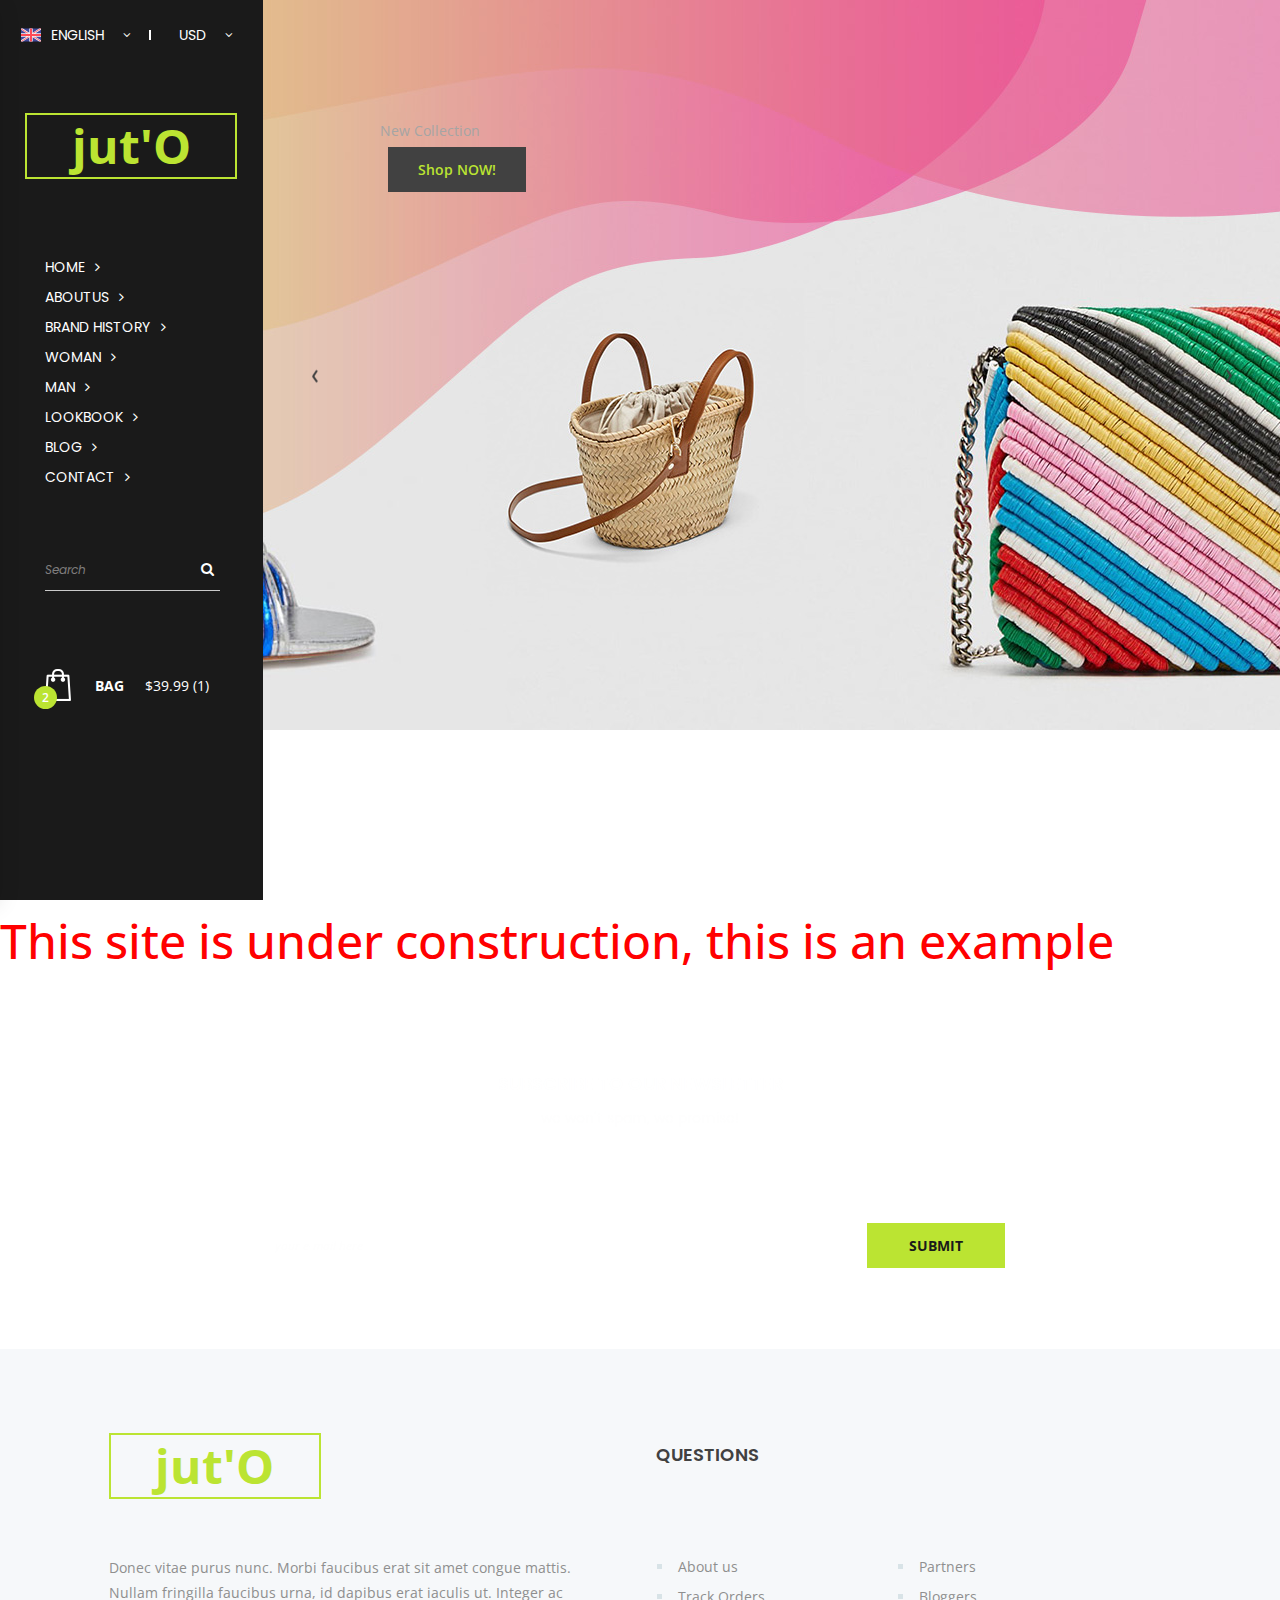
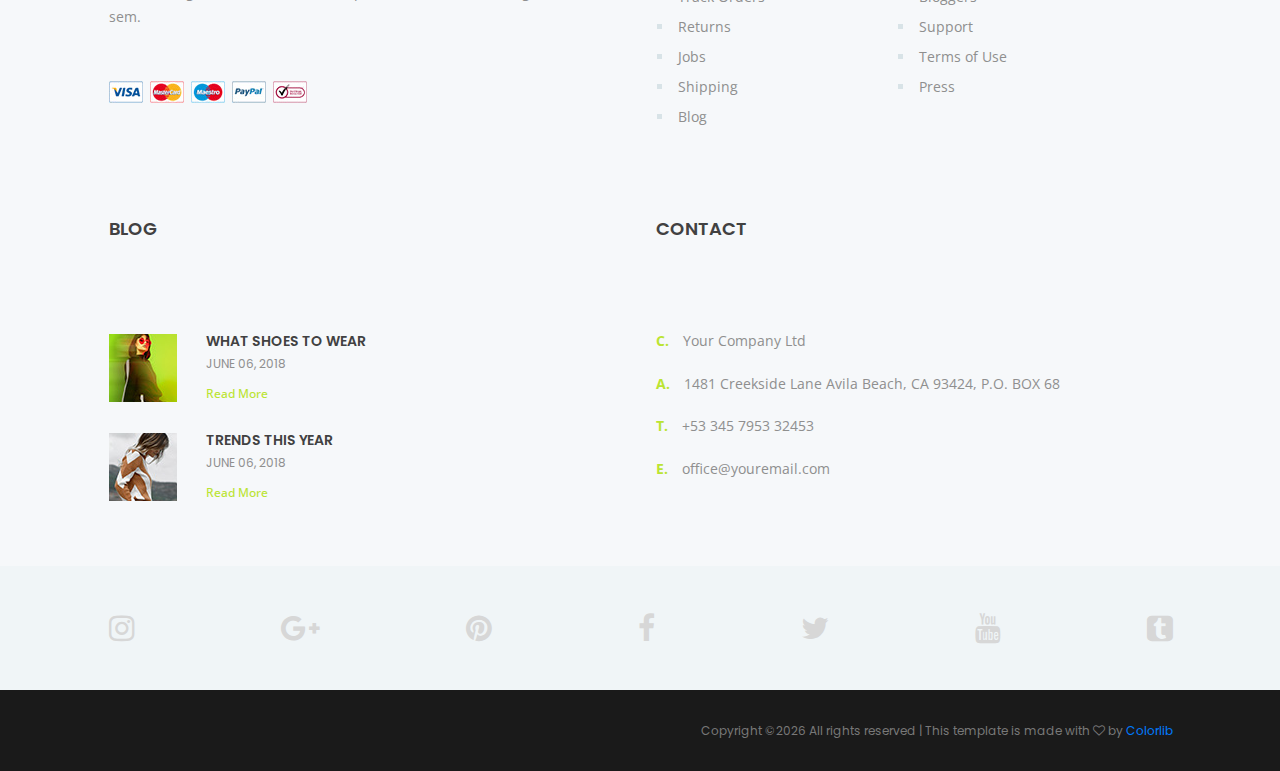
==== aboutus.html @ e144bdaa "First Test JUTO web htmlWeb" ====
<!DOCTYPE html>
<html lang="en">
<head>
<title>juto</title>
<meta charset="utf-8">
<meta http-equiv="X-UA-Compatible" content="IE=edge">
<meta name="description" content="juto Fashion Template Project">
<meta name="viewport" content="width=device-width, initial-scale=1">
<link rel="stylesheet" type="text/css" href="styles/bootstrap-4.1.3/bootstrap.css">
<link href="plugins/font-awesome-4.7.0/css/font-awesome.min.css" rel="stylesheet" type="text/css">
<link rel="stylesheet" type="text/css" href="plugins/OwlCarousel2-2.2.1/owl.carousel.css">
<link rel="stylesheet" type="text/css" href="plugins/OwlCarousel2-2.2.1/owl.theme.default.css">
<link rel="stylesheet" type="text/css" href="plugins/OwlCarousel2-2.2.1/animate.css">
<link rel="stylesheet" type="text/css" href="styles/main_styles.css">
<link rel="stylesheet" type="text/css" href="styles/responsive.css">
</head>
<body>

<div class="super_container">

	<!-- Header -->

	<header class="header">
		<div class="header_content d-flex flex-row align-items-center justify-content-start">
			
			<!-- Hamburger -->
			<div class="hamburger menu_mm"><i class="fa fa-bars menu_mm" aria-hidden="true"></i></div>

			<!-- Logo -->
			<div class="header_logo">
				<a href="#"><div>jut'O</div></a>
			</div>

			<!-- Navigation -->
		    <nav class="sidebar_nav">
		    	<ul>
		    		<li><a href="index.html">home<i class="fa fa-angle-right" aria-hidden="true"></i></a></li>
		    		<li><a href="aboutus.html">aboutus<i class="fa fa-angle-right" aria-hidden="true"></i></a></li>
		    		<li><a href="jutobrand.html">brand history<i class="fa fa-angle-right" aria-hidden="true"></i></a></li>
		    		<li><a href="#">woman<i class="fa fa-angle-right" aria-hidden="true"></i></a></li>
		    		<li><a href="#">man<i class="fa fa-angle-right" aria-hidden="true"></i></a></li>
		    		<li><a href="#">lookbook<i class="fa fa-angle-right" aria-hidden="true"></i></a></li>
		    		<li><a href="blog.html">blog<i class="fa fa-angle-right" aria-hidden="true"></i></a></li>
		    		<li><a href="#">contact<i class="fa fa-angle-right" aria-hidden="true"></i></a></li>
		    	</ul>
		    </nav>

			<!-- Header Extra -->
			<div class="header_extra ml-auto d-flex flex-row align-items-center justify-content-start">

				<!-- Language -->
				<div class="info_languages has_children">
					<div class="language_flag"><img src="images/flag_1.svg" alt="https://www.flaticon.com/authors/freepik"></div>
					<div class="dropdown_text">english</div>
					<div class="dropdown_arrow"><i class="fa fa-angle-down" aria-hidden="true"></i></div>
					
					<!-- Language Dropdown Menu -->
					 <ul>
					 	<li><a href="#">
				 			<div class="language_flag"><img src="images/flag_2.svg" alt="https://www.flaticon.com/authors/freepik"></div>
							<div class="dropdown_text">french</div>
					 	</a></li>
					 	<li><a href="#">
				 			<div class="language_flag"><img src="images/flag_3.svg" alt="https://www.flaticon.com/authors/freepik"></div>
							<div class="dropdown_text">japanese</div>
					 	</a></li>
					 	<li><a href="#">
				 			<div class="language_flag"><img src="images/flag_4.svg" alt="https://www.flaticon.com/authors/freepik"></div>
							<div class="dropdown_text">russian</div>
					 	</a></li>
					 	<li><a href="#">
				 			<div class="language_flag"><img src="images/flag_5.svg" alt="https://www.flaticon.com/authors/freepik"></div>
							<div class="dropdown_text">spanish</div>
					 	</a></li>
					 </ul>

				</div>

				<!-- Currency -->
				<div class="info_currencies has_children">
					<div class="dropdown_text">usd</div>
					<div class="dropdown_arrow"><i class="fa fa-angle-down" aria-hidden="true"></i></div>

					<!-- Currencies Dropdown Menu -->
					 <ul>
					 	<li><a href="#"><div class="dropdown_text">EUR</div></a></li>
					 	<li><a href="#"><div class="dropdown_text">YEN</div></a></li>
					 	<li><a href="#"><div class="dropdown_text">GBP</div></a></li>
					 	<li><a href="#"><div class="dropdown_text">CAD</div></a></li>
					 </ul>

				</div>

				<!-- Cart -->
				<div class="cart d-flex flex-row align-items-center justify-content-start">
					<div class="cart_icon"><a href="cart.html">
						<img src="images/bag.png" alt="">
						<div class="cart_num">2</div>
					</a></div>
				</div>

			</div>

		</div>
	</header>

	<!-- Menu -->

	<div class="menu d-flex flex-column align-items-start justify-content-start menu_mm trans_400">
		<div class="menu_close_container"><div class="menu_close"><div></div><div></div></div></div>
		<div class="menu_top d-flex flex-row align-items-center justify-content-start">

			<!-- Language -->
			<div class="info_languages has_children">
				<div class="language_flag"><img src="images/flag_1.svg" alt="https://www.flaticon.com/authors/freepik"></div>
				<div class="dropdown_text">english</div>
				<div class="dropdown_arrow"><i class="fa fa-angle-down" aria-hidden="true"></i></div>
				
				<!-- Language Dropdown Menu -->
				 <ul>
				 	<li><a href="#">
			 			<div class="language_flag"><img src="images/flag_2.svg" alt="https://www.flaticon.com/authors/freepik"></div>
						<div class="dropdown_text">french</div>
				 	</a></li>
				 	<li><a href="#">
			 			<div class="language_flag"><img src="images/flag_3.svg" alt="https://www.flaticon.com/authors/freepik"></div>
						<div class="dropdown_text">japanese</div>
				 	</a></li>
				 	<li><a href="#">
			 			<div class="language_flag"><img src="images/flag_4.svg" alt="https://www.flaticon.com/authors/freepik"></div>
						<div class="dropdown_text">russian</div>
				 	</a></li>
				 	<li><a href="#">
			 			<div class="language_flag"><img src="images/flag_5.svg" alt="https://www.flaticon.com/authors/freepik"></div>
						<div class="dropdown_text">spanish</div>
				 	</a></li>
				 </ul>

			</div>

			<!-- Currency -->
			<div class="info_currencies has_children">
				<div class="dropdown_text">usd</div>
				<div class="dropdown_arrow"><i class="fa fa-angle-down" aria-hidden="true"></i></div>

				<!-- Currencies Dropdown Menu -->
				 <ul>
				 	<li><a href="#"><div class="dropdown_text">EUR</div></a></li>
				 	<li><a href="#"><div class="dropdown_text">YEN</div></a></li>
				 	<li><a href="#"><div class="dropdown_text">GBP</div></a></li>
				 	<li><a href="#"><div class="dropdown_text">CAD</div></a></li>
				 </ul>

			</div>

		</div>
		<div class="menu_search">
			<form action="#" class="header_search_form menu_mm">
				<input type="search" class="search_input menu_mm" placeholder="Search" required="required">
				<button class="header_search_button d-flex flex-column align-items-center justify-content-center menu_mm">
					<i class="fa fa-search menu_mm" aria-hidden="true"></i>
				</button>
			</form>
		</div>
		<nav class="menu_nav">
			<ul class="menu_mm">
				<li class="menu_mm"><a href="index.html">home</a></li>
				<li class="menu_mm"><a href="#">woman</a></li>
				<li class="menu_mm"><a href="#">man</a></li>
				<li class="menu_mm"><a href="#">lookbook</a></li>
				<li class="menu_mm"><a href="blog.html">blog</a></li>
				<li class="menu_mm"><a href="contact.html">contact</a></li>
			</ul>
		</nav>
		<div class="menu_extra">
			<div class="menu_social">
				<ul>
					<li><a href="#"><i class="fa fa-pinterest" aria-hidden="true"></i></a></li>
					<li><a href="#"><i class="fa fa-facebook" aria-hidden="true"></i></a></li>
					<li><a href="#"><i class="fa fa-instagram" aria-hidden="true"></i></a></li>
					<li><a href="#"><i class="fa fa-twitter" aria-hidden="true"></i></a></li>
				</ul>
			</div>
		</div>
	</div>
	
	<!-- Sidebar -->

	<div class="sidebar">
		
		<!-- Info -->
		<div class="info">
			<div class="info_content d-flex flex-row align-items-center justify-content-start">
				
				<!-- Language -->
				<div class="info_languages has_children">
					<div class="language_flag"><img src="images/flag_1.svg" alt="https://www.flaticon.com/authors/freepik"></div>
					<div class="dropdown_text">english</div>
					<div class="dropdown_arrow"><i class="fa fa-angle-down" aria-hidden="true"></i></div>
					
					<!-- Language Dropdown Menu -->
					 <ul>
					 	<li><a href="#">
				 			<div class="language_flag"><img src="images/flag_2.svg" alt="https://www.flaticon.com/authors/freepik"></div>
							<div class="dropdown_text">french</div>
					 	</a></li>
					 	<li><a href="#">
				 			<div class="language_flag"><img src="images/flag_3.svg" alt="https://www.flaticon.com/authors/freepik"></div>
							<div class="dropdown_text">japanese</div>
					 	</a></li>
					 	<li><a href="#">
				 			<div class="language_flag"><img src="images/flag_4.svg" alt="https://www.flaticon.com/authors/freepik"></div>
							<div class="dropdown_text">russian</div>
					 	</a></li>
					 	<li><a href="#">
				 			<div class="language_flag"><img src="images/flag_5.svg" alt="https://www.flaticon.com/authors/freepik"></div>
							<div class="dropdown_text">spanish</div>
					 	</a></li>
					 </ul>

				</div>

				<!-- Currency -->
				<div class="info_currencies has_children">
					<div class="dropdown_text">usd</div>
					<div class="dropdown_arrow"><i class="fa fa-angle-down" aria-hidden="true"></i></div>

					<!-- Currencies Dropdown Menu -->
					 <ul>
					 	<li><a href="#"><div class="dropdown_text">EUR</div></a></li>
					 	<li><a href="#"><div class="dropdown_text">YEN</div></a></li>
					 	<li><a href="#"><div class="dropdown_text">GBP</div></a></li>
					 	<li><a href="#"><div class="dropdown_text">CAD</div></a></li>
					 </ul>

				</div>

			</div>
		</div>

		<!-- Logo -->
		<div class="sidebar_logo">
			<a href="#"><div>jut'O</div></a>
		</div>

		<!-- Sidebar Navigation -->
		<nav class="sidebar_nav">
			<ul>
				<li><a href="index.html">home<i class="fa fa-angle-right" aria-hidden="true"></i></a></li>
				<li><a href="aboutus.html">aboutus<i class="fa fa-angle-right" aria-hidden="true"></i></a></li>
				<li><a href="jutobrand.html">brand history<i class="fa fa-angle-right" aria-hidden="true"></i></a></li>
				<li><a href="#">woman<i class="fa fa-angle-right" aria-hidden="true"></i></a></li>
				<li><a href="#">man<i class="fa fa-angle-right" aria-hidden="true"></i></a></li>
				<li><a href="#">lookbook<i class="fa fa-angle-right" aria-hidden="true"></i></a></li>
				<li><a href="blog.html">blog<i class="fa fa-angle-right" aria-hidden="true"></i></a></li>
				<li><a href="#">contact<i class="fa fa-angle-right" aria-hidden="true"></i></a></li>
			</ul>
		</nav>

		<!-- Search -->
		<div class="search">
			<form action="#" class="search_form" id="sidebar_search_form">
				<input type="text" class="search_input" placeholder="Search" required="required">
				<button class="search_button"><i class="fa fa-search" aria-hidden="true"></i></button>
			</form>
		</div>

		<!-- Cart -->
		<div class="cart d-flex flex-row align-items-center justify-content-start">
			<div class="cart_icon"><a href="cart.html">
				<img src="images/bag.png" alt="">
				<div class="cart_num">2</div>
			</a></div>
			<div class="cart_text">bag</div>
			<div class="cart_price">$39.99 (1)</div>
		</div>
	</div>

	<!-- Home -->

	<div class="home">
		
		<!-- Home Slider -->
		<div class="home_slider_container">
			<div class="owl-carousel owl-theme home_slider">
				
				<!-- Slide -->
				<div class="owl-item">
					<div class="background_image" style="background-image:url(images/home_slider_1.jpg)"></div>
					<div class="home_content_container">
						<div class="home_content">
							<div class="home_discount d-flex flex-row align-items-end justify-content-start">
								<!--div class="home_discount_num"></div-->
								<!--div class="home_discount_text"></div-->
							</div>
							<!div class="home_title">New Collection</div>
							<div class="button button_1 home_button trans_200"><a href="categories.html">Shop NOW!</a></div>
							<div style="color:black"><marquee><h1> This site is under construction, this is an example</h1></marquee></div>
						</div>
					</div>
				</div>
				<!-- Slide -->
				<div class="owl-item">
					<div class="background_image" style="background-image:url(images/home_slider_1.jpg)"></div>
					<div class="home_content_container">
						<div class="home_content">
							<div class="home_discount d-flex flex-row align-items-end justify-content-start">
								<!--div class="home_discount_num">20</div>
								<div class="home_discount_text">Discount on the</div-->
							</div>
							<div class="home_title">New Collection</div>
							<div class="button button_1 home_button trans_200"><a href="categories.html">Shop NOW!</a></div>
							<div style="color:black"><marquee><h1> This site is under construction, this is an example</h1></marquee></div>
						</div>
					</div>
				</div>

				<!-- Slide -->
				<div class="owl-item">
					<div class="background_image" style="background-image:url(images/home_slider_1.jpg)"></div>
					<div class="home_content_container">
						<div class="home_content">
							<div class="home_discount d-flex flex-row align-items-end justify-content-start">
								<div class="home_discount_num">20</div>
								<div class="home_discount_text">Discount on the</div>
							</div>
							<div class="home_title">New Collection</div>
							<div class="button button_1 home_button trans_200"><a href="categories.html">Shop NOW!</a></div>
							<div style="color:black"><marquee><h1> This site is under construction, this is an example</h1></marquee></div>
						</div>
					</div>
				</div>

			</div>
				
			<!-- Home Slider Navigation -->
			<div class="home_slider_nav home_slider_prev trans_200"><div class=" d-flex flex-column align-items-center justify-content-center"><img src="images/prev.png" alt=""></div></div>
			<div class="home_slider_nav home_slider_next trans_200"><div class=" d-flex flex-column align-items-center justify-content-center"><img src="images/next.png" alt=""></div></div>

		</div>
	</div>

	<img src="images/under_construction.jpg">
    <h1 style="color:red">This site is under construction, this is an example</h1>
	<!-- Boxes >
	
	<div class="boxes">
		<div class="section_container">
			<div class="container">
				<div class="row"-->
					
					<!-- Box >
					<div class="col-lg-4 box_col">
						<div class="box">
							<div class="box_image"><img src="images/box_1.jpg" alt=""></div>
							<div class="box_title trans_200"><a href="categories.html">summer collection</a></div>
						</div>
					</div-->

					<!-- Box >
					<div class="col-lg-4 box_col">
						<div class="box">
							<div class="box_image"><img src="images/box_2.jpg" alt=""></div>
							<div class="box_title trans_200"><a href="categories.html">eyewear collection</a></div>
						</div>
					</div-->

					<!-- Box >
					<div class="col-lg-4 box_col">
						<div class="box">
							<div class="box_image"><img src="images/box_3.jpg" alt=""></div>
							<div class="box_title trans_200"><a href="categories.html">basic pieces</a></div>
						</div>
					</div>

				</div>
			</div>
		</div>
	</div-->

	<!-- Categories >

	<div class="categories">
		<div class="section_container">
			<div class="container">
				<div class="row">
					<div class="col text-center">
						<div class="categories_list_container">
							<ul class="categories_list d-flex flex-row align-items-center justify-content-start">
								<li><a href="categories.html">new arrivals</a></li>
								<li><a href="categories.html">recommended</a></li>
								<li><a href="categories.html">best sellers</a></li>
							</ul>
						</div>
					</div>
				</div>
			</div>
		</div>
	</div-->

	<!-- Products -->

	<!--div class="products">
		<div class="section_container">
			<div class="container">
				<div class="row">
					<div class="col">
						<div class="products_container grid">
							
							<!-- Product >
							<div class="product grid-item hot">
								<div class="product_inner">
									<div class="product_image">
										<img src="images/product_1.jpg" alt="">
										<div class="product_tag">hot</div>
									</div>
									<div class="product_content text-center">
										<div class="product_title"><a href="product.html">long red shirt</a></div>
										<div class="product_price">$39.90</div>
										<div class="product_button ml-auto mr-auto trans_200"><a href="#">add to cart</a></div>
									</div>
								</div>	
							</div-->

							<!-- Product >
							<div class="product grid-item">
								<div class="product_inner">
									<div class="product_image"><img src="images/product_2.jpg" alt=""></div>
									<div class="product_content text-center">
										<div class="product_title"><a href="product.html">hype grey shirt</a></div>
										<div class="product_price">$19.50</div>
										<div class="product_button ml-auto mr-auto trans_200"><a href="#">add to cart</a></div>
									</div>
								</div>	
							</div-->

							<!-- Product >
							<div class="product grid-item sale">
								<div class="product_inner">
									<div class="product_image">
										<img src="images/product_3.jpg" alt="">
										<div class="product_tag">sale</div>
									</div>
									<div class="product_content text-center">
										<div class="product_title"><a href="product.html">long sleeve jacket</a></div>
										<div class="product_price">$32.20<span>RRP 64.40</span></div>
										<div class="product_button ml-auto mr-auto trans_200"><a href="#">add to cart</a></div>
									</div>
								</div>	
							</div-->

							<!-- Product >
							<div class="product grid-item">
								<div class="product_inner">
									<div class="product_image">
										<img src="images/product_4.jpg" alt="">
									</div>
									<div class="product_content text-center">
										<div class="product_title"><a href="product.html">denim men shirt</a></div>
										<div class="product_price">$59.90</div>
										<div class="product_button ml-auto mr-auto trans_200"><a href="#">add to cart</a></div>
									</div>
								</div>	
							</div-->

							<!-- Product >
							<div class="product grid-item">
								<div class="product_inner">
									<div class="product_image">
										<img src="images/product_5.jpg" alt="">
									</div>
									<div class="product_content text-center">
										<div class="product_title"><a href="product.html">long red shirt</a></div>
										<div class="product_price">$79.90</div>
										<div class="product_button ml-auto mr-auto trans_200"><a href="#">add to cart</a></div>
									</div>
								</div>	
							</div-->

							<!-- Product >
							<div class="product grid-item new">
								<div class="product_inner">
									<div class="product_image">
										<img src="images/product_6.jpg" alt="">
										<div class="product_tag">new</div>
									</div>
									<div class="product_content text-center">
										<div class="product_title"><a href="product.html">hype grey shirt</a></div>
										<div class="product_price">$59.90</div>
										<div class="product_button ml-auto mr-auto trans_200"><a href="#">add to cart</a></div>
									</div>
								</div>	
							</div-->

							<!-- Product >
							<div class="product grid-item">
								<div class="product_inner">
									<div class="product_image">
										<img src="images/product_7.jpg" alt="">
									</div>
									<div class="product_content text-center">
										<div class="product_title"><a href="product.html">long sleeve jacket</a></div>
										<div class="product_price">$15.90</div>
										<div class="product_button ml-auto mr-auto trans_200"><a href="#">add to cart</a></div>
									</div>
								</div>	
							</div-->

							<!-- Product >
							<div class="product grid-item sale">
								<div class="product_inner">
									<div class="product_image">
										<img src="images/product_8.jpg" alt="">
										<div class="product_tag">sale</div>
									</div>
									<div class="product_content text-center">
										<div class="product_title"><a href="product.html">denim men shirt</a></div>
										<div class="product_price">$43.99<span>RRP 64.40</span></div>
										<div class="product_button ml-auto mr-auto trans_200"><a href="#">add to cart</a></div>
									</div>
								</div>	
							</div>

						</div>
					</div>
				</div>
			</div>
		</div-->
	</div-->

	<!-- Newsletter -->

	<div class="newsletter">
		<div class="parallax_background parallax-window" data-parallax="scroll" data-image-src="images/newsletter.jpg" data-speed="0.8"></div>
		<div class="container">
			<div class="row">
				<div class="col-lg-8 offset-lg-2">
					<div class="newsletter_content text-center">
						<div class="newsletter_title_container">
							<div class="newsletter_title">subscribe to our newsletter</div>
							<div class="newsletter_subtitle">we won't spam, we promise!</div>
						</div>
						<div class="newsletter_form_container">
							<form action="#" id="newsletter_form" class="newsletter_form">
								<input type="email" class="newsletter_input" placeholder="your e-mail here" required="required">
								<button class="newsletter_button">submit</button>
							</form>
						</div>
					</div>
				</div>
			</div>
		</div>
	</div>

	<!-- Footer -->

	<footer class="footer">
		<div class="footer_content">
			<div class="section_container">
				<div class="container">
					<div class="row">
						
						<!-- About -->
						<div class="col-xxl-3 col-md-6 footer_col">
							<div class="footer_about">
								<!-- Logo -->
								<div class="footer_logo">
									<a href="#"><div>jut'O</div></a>
								</div>
								<div class="footer_about_text">
									<p>Donec vitae purus nunc. Morbi faucibus erat sit amet congue mattis. Nullam fringilla faucibus urna, id dapibus erat iaculis ut. Integer ac sem.</p>
								</div>
								<div class="cards">
									<ul class="d-flex flex-row align-items-center justify-content-start">
										<li><a href="#"><img src="images/card_1.jpg" alt=""></a></li>
										<li><a href="#"><img src="images/card_2.jpg" alt=""></a></li>
										<li><a href="#"><img src="images/card_3.jpg" alt=""></a></li>
										<li><a href="#"><img src="images/card_4.jpg" alt=""></a></li>
										<li><a href="#"><img src="images/card_5.jpg" alt=""></a></li>
									</ul>
								</div>
							</div>
						</div>

						<!-- Questions -->
						<div class="col-xxl-3 col-md-6 footer_col">
							<div class="footer_questions">
								<div class="footer_title">questions</div>
								<div class="footer_list">
									<ul>
										<li><a href="#">About us</a></li>
										<li><a href="#">Track Orders</a></li>
										<li><a href="#">Returns</a></li>
										<li><a href="#">Jobs</a></li>
										<li><a href="#">Shipping</a></li>
										<li><a href="#">Blog</a></li>
										<li><a href="#">Partners</a></li>
										<li><a href="#">Bloggers</a></li>
										<li><a href="#">Support</a></li>
										<li><a href="#">Terms of Use</a></li>
										<li><a href="#">Press</a></li>
									</ul>
								</div>
							</div>
						</div>

						<!-- Blog -->
						<div class="col-xxl-3 col-md-6 footer_col">
							<div class="footer_blog">
								<div class="footer_title">blog</div>
								<div class="footer_blog_container">

									<!-- Blog Item -->
									<div class="footer_blog_item d-flex flex-row align-items-start justify-content-start">
										<div class="footer_blog_image"><a href="blog.html"><img src="images/footer_blog_1.jpg" alt=""></a></div>
										<div class="footer_blog_content">
											<div class="footer_blog_title"><a href="blog.html">what shoes to wear</a></div>
											<div class="footer_blog_date">june 06, 2018</div>
											<div class="footer_blog_link"><a href="blog.html">Read More</a></div>
										</div>
									</div>

									<!-- Blog Item -->
									<div class="footer_blog_item d-flex flex-row align-items-start justify-content-start">
										<div class="footer_blog_image"><a href="blog.html"><img src="images/footer_blog_2.jpg" alt=""></a></div>
										<div class="footer_blog_content">
											<div class="footer_blog_title"><a href="blog.html">trends this year</a></div>
											<div class="footer_blog_date">june 06, 2018</div>
											<div class="footer_blog_link"><a href="blog.html">Read More</a></div>
										</div>
									</div>

								</div>
							</div>
						</div>

						<!-- Contact -->
						<div class="col-xxl-3 col-md-6 footer_col">
							<div class="footer_contact">
								<div class="footer_title">contact</div>
								<div class="footer_contact_list">
									<ul>
										<li class="d-flex flex-row align-items-start justify-content-start"><span>C.</span><div>Your Company Ltd</div></li>
										<li class="d-flex flex-row align-items-start justify-content-start"><span>A.</span><div>1481 Creekside Lane  Avila Beach, CA 93424, P.O. BOX 68</div></li>
										<li class="d-flex flex-row align-items-start justify-content-start"><span>T.</span><div>+53 345 7953 32453</div></li>
										<li class="d-flex flex-row align-items-start justify-content-start"><span>E.</span><div>office@youremail.com</div></li>
									</ul>
								</div>
							</div>
						</div>
					</div>
				</div>
			</div>
		</div>

		<!-- Social -->
		<div class="footer_social">
			<div class="section_container">
				<div class="container">
					<div class="row">
						<div class="col">
							<div class="footer_social_container d-flex flex-row align-items-center justify-content-between">
								<!-- Instagram -->
								<a href="#">
									<div class="footer_social_item d-flex flex-row align-items-center justify-content-start">
										<div class="footer_social_icon"><i class="fa fa-instagram" aria-hidden="true"></i></div>
										<div class="footer_social_title">instagram</div>
									</div>
								</a>
								<!-- Google + -->
								<a href="#">
									<div class="footer_social_item d-flex flex-row align-items-center justify-content-start">
										<div class="footer_social_icon"><i class="fa fa-google-plus" aria-hidden="true"></i></div>
										<div class="footer_social_title">google +</div>
									</div>
								</a>
								<!-- Pinterest -->
								<a href="#">
									<div class="footer_social_item d-flex flex-row align-items-center justify-content-start">
										<div class="footer_social_icon"><i class="fa fa-pinterest" aria-hidden="true"></i></div>
										<div class="footer_social_title">pinterest</div>
									</div>
								</a>
								<!-- Facebook -->
								<a href="#">
									<div class="footer_social_item d-flex flex-row align-items-center justify-content-start">
										<div class="footer_social_icon"><i class="fa fa-facebook" aria-hidden="true"></i></div>
										<div class="footer_social_title">facebook</div>
									</div>
								</a>
								<!-- Twitter -->
								<a href="#">
									<div class="footer_social_item d-flex flex-row align-items-center justify-content-start">
										<div class="footer_social_icon"><i class="fa fa-twitter" aria-hidden="true"></i></div>
										<div class="footer_social_title">twitter</div>
									</div>
								</a>
								<!-- YouTube -->
								<a href="#">
									<div class="footer_social_item d-flex flex-row align-items-center justify-content-start">
										<div class="footer_social_icon"><i class="fa fa-youtube" aria-hidden="true"></i></div>
										<div class="footer_social_title">youtube</div>
									</div>
								</a>
								<!-- Tumblr -->
								<a href="#">
									<div class="footer_social_item d-flex flex-row align-items-center justify-content-start">
										<div class="footer_social_icon"><i class="fa fa-tumblr-square" aria-hidden="true"></i></div>
										<div class="footer_social_title">tumblr</div>
									</div>
								</a>
							</div>
						</div>
					</div>
				</div>
			</div>				
		</div>

		<!-- Credits -->
		<div class="credits">
			<div class="section_container">
				<div class="container">
					<div class="row">
						<div class="col">
							<div class="credits_content d-flex flex-row align-items-center justify-content-end">
								<div class="credits_text"><!-- Link back to Colorlib can't be removed. Template is licensed under CC BY 3.0. -->
Copyright &copy;<script>document.write(new Date().getFullYear());</script> All rights reserved | This template is made with <i class="fa fa-heart-o" aria-hidden="true"></i> by <a href="https://colorlib.com" target="_blank">Colorlib</a>
<!-- Link back to Colorlib can't be removed. Template is licensed under CC BY 3.0. --></div>
							</div>
						</div>
					</div>
				</div>
			</div>
		</div>
	</footer>

</div>

<script src="js/jquery-3.2.1.min.js"></script>
<script src="styles/bootstrap-4.1.3/popper.js"></script>
<script src="styles/bootstrap-4.1.3/bootstrap.min.js"></script>
<script src="plugins/greensock/TweenMax.min.js"></script>
<script src="plugins/greensock/TimelineMax.min.js"></script>
<script src="plugins/scrollmagic/ScrollMagic.min.js"></script>
<script src="plugins/greensock/animation.gsap.min.js"></script>
<script src="plugins/greensock/ScrollToPlugin.min.js"></script>
<script src="plugins/OwlCarousel2-2.2.1/owl.carousel.js"></script>
<script src="plugins/easing/easing.js"></script>
<script src="plugins/parallax-js-master/parallax.min.js"></script>
<script src="plugins/Isotope/isotope.pkgd.min.js"></script>
<script src="plugins/Isotope/fitcolumns.js"></script>
<script src="js/custom.js"></script>
</body>
</html>
---- styles/main_styles.css ----
@charset "utf-8";
/* CSS Document */

/******************************

[Table of Contents]

1. Fonts
2. Body and some general stuff
3. Sidebar
4. Header
5. Menu
6. Home
7. Boxes
8. Categories
9. Products
10. Newsletter
11. Footer


******************************/

/***********
1. Fonts
***********/

@import url('https://fonts.googleapis.com/css?family=Open+Sans:300,400,600,700,800|Poppins:300,400,500,600,700,800,900');

/*********************************
2. Body and some general stuff
*********************************/

*
{
	margin: 0;
	padding: 0;
	-webkit-font-smoothing: antialiased;
	-webkit-text-shadow: rgba(0,0,0,.01) 0 0 1px;
	text-shadow: rgba(0,0,0,.01) 0 0 1px;
}
body
{
	font-family: 'Open Sans', sans-serif;
	font-size: 14px;
	font-weight: 400;
	background: #FFFFFF;
	color: #a5a5a5;
}
div
{
	display: block;
	position: relative;
	-webkit-box-sizing: border-box;
    -moz-box-sizing: border-box;
    box-sizing: border-box;
}
ul
{
	list-style: none;
	margin-bottom: 0px;
}
p
{
	font-family: 'Open Sans', sans-serif;
	font-size: 14px;
	line-height: 1.75;
	font-weight: 400;
	color: #8f8f8f;
	-webkit-font-smoothing: antialiased;
	-webkit-text-shadow: rgba(0,0,0,.01) 0 0 1px;
	text-shadow: rgba(0,0,0,.01) 0 0 1px;
}
p a
{
	display: inline;
	position: relative;
	color: inherit;
	border-bottom: solid 1px #ffa07f;
	-webkit-transition: all 200ms ease;
	-moz-transition: all 200ms ease;
	-ms-transition: all 200ms ease;
	-o-transition: all 200ms ease;
	transition: all 200ms ease;
}
p:last-of-type
{
	margin-bottom: 0;
}
a, a:hover, a:visited, a:active, a:link
{
	text-decoration: none;
	-webkit-font-smoothing: antialiased;
	-webkit-text-shadow: rgba(0,0,0,.01) 0 0 1px;
	text-shadow: rgba(0,0,0,.01) 0 0 1px;
}
p a:active
{
	position: relative;
	color: #FF6347;
}
p a:hover
{
	color: #FFFFFF;
	background: #ffa07f;
}
p a:hover::after
{
	opacity: 0.2;
}
::selection
{
	background: rgba(187,228,50,0.75);
	color: #FFFFFF;
}
p::selection
{
	
}
h1{font-size: 48px;}
h2{font-size: 36px;}
h3{font-size: 24px;}
h4{font-size: 18px;}
h5{font-size: 14px;}
h1, h2, h3, h4, h5, h6
{
	font-family: 'Open Sans', sans-serif;
	-webkit-font-smoothing: antialiased;
	-webkit-text-shadow: rgba(0,0,0,.01) 0 0 1px;
	text-shadow: rgba(0,0,0,.01) 0 0 1px;
}
h1::selection, 
h2::selection, 
h3::selection, 
h4::selection, 
h5::selection, 
h6::selection
{
	
}
.form-control
{
	color: #db5246;
}
section
{
	display: block;
	position: relative;
	box-sizing: border-box;
}
.clear
{
	clear: both;
}
.clearfix::before, .clearfix::after
{
	content: "";
	display: table;
}
.clearfix::after
{
	clear: both;
}
.clearfix
{
	zoom: 1;
}
.float_left
{
	float: left;
}
.float_right
{
	float: right;
}
.trans_200
{
	-webkit-transition: all 200ms ease;
	-moz-transition: all 200ms ease;
	-ms-transition: all 200ms ease;
	-o-transition: all 200ms ease;
	transition: all 200ms ease;
}
.trans_300
{
	-webkit-transition: all 300ms ease;
	-moz-transition: all 300ms ease;
	-ms-transition: all 300ms ease;
	-o-transition: all 300ms ease;
	transition: all 300ms ease;
}
.trans_400
{
	-webkit-transition: all 400ms ease;
	-moz-transition: all 400ms ease;
	-ms-transition: all 400ms ease;
	-o-transition: all 400ms ease;
	transition: all 400ms ease;
}
.trans_500
{
	-webkit-transition: all 500ms ease;
	-moz-transition: all 500ms ease;
	-ms-transition: all 500ms ease;
	-o-transition: all 500ms ease;
	transition: all 500ms ease;
}
.fill_height
{
	height: 100%;
}
.super_container
{
	width: 100%;
	overflow: hidden;
	padding-left: 263px;
}
.prlx_parent
{
	overflow: hidden;
}
.prlx
{
	height: 130% !important;
}
.parallax-window
{
    min-height: 400px;
    background: transparent;
}
.parallax_background
{
	position: absolute;
	top: 0;
	left: 0;
	width: 100%;
	height: 100%;
}
.background_image
{
	position: absolute;
	top: 0;
	left: 0;
	width: 100%;
	height: 100%;
	background-repeat: no-repeat;
	background-size: cover;
	background-position: center center;
}
.nopadding
{
	padding: 0px !important;
}
.section_container
{
	padding-left: 109px;
	padding-right: 107px;
}
.section_container .container
{
	max-width: 100%;
	padding-left: 0;
	padding-right: 0;
}
.button_1
{
	width: 138px;
	height: 45px;
	background: #414141;
	text-align: center;
}
.button_1 a
{
	display: block;
	line-height: 45px;
	color: #bbe432;
	font-size: 14px;
	font-weight: 600;
}
.button_1:hover
{
	background: #bbe432;
}
.button_1:hover a
{
	color: #414141;
}

/*********************************
3. Sidebar
*********************************/

.sidebar
{
	position: fixed;
	top: 0;
	left: 0;
	width: 263px;
	height: 100vh;
	background: #1a1a1a;
	z-index: 100;
}
.info
{
	width: 100%;
}
.info_content
{
	padding-left: 21px;
	padding-top: 23px;
}
.info_languages
{
	cursor: pointer;
	padding-bottom: 5px;
	padding-right: 20px;
}
.info_languages::after
{
	display: block;
	position: absolute;
	top: calc(50% - 1px);
	-webkit-transform: translateY(-50%);
	-moz-transform: translateY(-50%);
	-ms-transform: translateY(-50%);
	-o-transform: translateY(-50%);
	transform: translateY(-50%);
	right: 0;
	width: 2px;
	height: 10px;
	background: #FFFFFF;
	content: '';
}
.language_flag
{
	display: inline-block;
	width: 20px;
	height: 12px;
	margin-right: 6px;
	vertical-align: center;
}
.language_flag img
{
	max-width: 100%;
}
.dropdown_text
{
	display: inline-block;
	font-family: 'Poppins', sans-serif;
	font-size: 14px;
	font-weight: 400;
	color: #FFFFFF;
	text-transform: uppercase;
	line-height: 0.75;
	vertical-align: center;
	margin-right: 15px;
	-webkit-transform: translateY(1px);
	-moz-transform: translateY(1px);
	-ms-transform: translateY(1px);
	-o-transform: translateY(1px);
	transform: translateY(1px);
	-webkit-transition: all 200ms ease;
	-moz-transition: all 200ms ease;
	-ms-transition: all 200ms ease;
	-o-transition: all 200ms ease;
	transition: all 200ms ease;
}
.has_children
{
	z-index: 1;
}
.has_children:hover > .dropdown_text,
.has_children ul .dropdown_text:hover
{
	color: #bbe432;
}
.dropdown_arrow
{
	display: inline-block;
	vertical-align: center;
}
.dropdown_arrow i
{
	font-size: 12px;
	color: #FFFFFF;
}
.has_children ul
{
	position: absolute;
	top: 100%;
	right: 0;
	visibility: hidden;
	opacity: 0;
	padding-top: 10px;
	padding-bottom: 15px;
	padding-right: 15px;
	padding-left: 15px;
	background: #1a1a1a;
	-webkit-transform: translateY(15px);
	-moz-transform: translateY(15px);
	-ms-transform: translateY(15px);
	-o-transform: translateY(15px);
	transform: translateY(15px);
	-webkit-transition: all 200ms ease;
	-moz-transition: all 200ms ease;
	-ms-transition: all 200ms ease;
	-o-transition: all 200ms ease;
	transition: all 200ms ease;
}
.has_children:hover ul
{
	visibility: visible;
	opacity: 1;
	-webkit-transform: translateY(0px);
	-moz-transform: translateY(0px);
	-ms-transform: translateY(0px);
	-o-transform: translateY(0px);
	transform: translateY(0px);
}
.has_children:hover i
{
	color: #bbe432;
}
.has_children ul li:not(:last-child)
{
	margin-bottom: 8px;
}
.has_children ul li a
{
	display: block;
}
.has_children ul li a .dropdown_text
{
	margin-right: 0;
}
.info_currencies
{
	margin-left: 28px;
	padding-bottom: 5px;
	cursor: pointer;
}
.sidebar_logo
{
	padding-left: 25px;
	padding-right: 26px;
	margin-top: 64px;
}
.sidebar_logo a
{
	display: block;
}
.sidebar_logo a > div
{
	border: solid 2px #bbe432;
	padding-top: 13px;
	padding-bottom: 13px;
	text-align: center;
	font-size: 48px;
	font-weight: 700;
	line-height: 0.75;
	color: #bbe432;
}
.sidebar_logo a > div span
{
	text-transform: uppercase;
	color: #FFFFFF;
}
/* Navigation */
.sidebar_nav
{
	padding-left: 45px;
	margin-top: 77px;
}
.sidebar_nav ul
{
	display: inline-block;
}
.sidebar_nav ul li:not(:last-child)
{
	margin-bottom: 8px;
}
.sidebar_nav ul li a
{
	font-family: 'Poppins', sans-serif;
	font-size: 14px;
	font-weight: 400;
	color: #FFFFFF;
	text-transform: uppercase;
	-webkit-transition: all 500ms ease;
	-moz-transition: all 500ms ease;
	-ms-transition: all 500ms ease;
	-o-transition: all 500ms ease;
	transition: all 500ms ease;
}
.sidebar_nav ul li a i
{
	margin-left: 10px;
	-webkit-transition: all 500ms ease;
	-moz-transition: all 500ms ease;
	-ms-transition: all 500ms ease;
	-o-transition: all 500ms ease;
	transition: all 500ms ease;
}
.sidebar_nav ul li a:hover
{
	color: #bbe432;
}
.sidebar_nav ul li:hover a i
{
	color: #bbe432;
	-webkit-transform: translateX(10px);
	-moz-transform: translateX(10px);
	-ms-transform: translateX(10px);
	-o-transform: translateX(10px);
	transform: translateX(10px);
}
/*Search*/
.search
{
	width: 100%;
	height: 45px;
	background: transparent;
	padding-left: 45px;
	padding-right: 43px;
	margin-top: 58px;
}
.search_form
{
	display: block;
	position: relative;
}
.search_input
{
	width: 100%;
	height: 45px;
	background: transparent;
	border: none;
	outline: none;
	border-bottom: solid 1px #cacaca;
	color: #FFFFFF;
	-webkit-transition: all 200ms ease;
	-moz-transition: all 200ms ease;
	-ms-transition: all 200ms ease;
	-o-transition: all 200ms ease;
	transition: all 200ms ease;
}
.search_input:focus,
.search_input:hover
{
	border-bottom: solid 1px #bbe432;
}
.search_button
{
	position: absolute;
	top: 0;
	right: 0;
	width: 26px;
	height: 45px;
	background: transparent;
	border: none;
	outline: none;
	color: #FFFFFF;
	cursor: pointer;
	-webkit-transition: all 200ms ease;
	-moz-transition: all 200ms ease;
	-ms-transition: all 200ms ease;
	-o-transition: all 200ms ease;
	transition: all 200ms ease;
}
.search_button:hover
{
	color: #bbe432;
}
.search_button:active
{
	border: none;
	outline: none;
}
.search_input::-webkit-input-placeholder
{
	font-family: 'Poppins', sans-serif;
	font-size: 12px !important;
	font-weight: 400 !important;
	font-style: italic;
	color: #7f7d7d !important;
}
.search_input:-moz-placeholder
{
	font-family: 'Poppins', sans-serif;
	font-size: 12px !important;
	font-weight: 400 !important;
	font-style: italic;
	color: #7f7d7d !important;
}
.search_input::-moz-placeholder
{
	font-family: 'Poppins', sans-serif;
	font-size: 12px !important;
	font-weight: 400 !important;
	font-style: italic;
	color: #7f7d7d !important;
} 
.search_input:-ms-input-placeholder
{ 
	font-family: 'Poppins', sans-serif;
	font-size: 12px !important;
	font-weight: 400 !important;
	font-style: italic;
	color: #7f7d7d !important;
}
.search_input::input-placeholder
{
	font-family: 'Poppins', sans-serif;
	font-size: 12px !important;
	font-weight: 400 !important;
	font-style: italic;
	color: #7f7d7d !important;
}
/* Cart */
.cart
{
	padding-left: 45px;
	padding-right: 43px;
	margin-top: 78px;
}
.cart_icon
{
	width: 26px;
	height: 32px;
}
.cart_icon a
{
	display: block;
	position: relative;
}
.cart_icon a img
{
	max-width: 100%;
}
.cart_num
{
	position: absolute;
	top: 17px;
	left: -11px;
	width: 23px;
	height: 23px;
	border-radius: 50%;
	background: #bbe432;
	text-align: center;
	line-height: 23px;
	font-size: 12px;
	font-weight: 600;
	color: #FFFFFF;
}
.cart_text
{
	font-size: 14px;
	font-weight: 700;
	color: #FFFFFF;
	text-transform: uppercase;
	margin-left: 24px;
}
.cart_price
{
	font-size: 14px;
	font-weight: 400;
	color: #FFFFFF;
	margin-left: 21px;
}

/*********************************
4. Header
*********************************/

.header
{
	display: none;
	position: fixed;
	top: 0;
	left: 0;
	width: 100vw;
	height: 70px;
	background: #1a1a1a;
	z-index: 100;
}
.header_content
{
	width: 100%;
	height: 100%;
}
/* Logo */
.header_logo
{
	margin-left: 50px;
}
.header_logo a
{
	display: block;
}
.header_logo a > div
{
	border: solid 2px #bbe432;
	padding-top: 13px;
	padding-bottom: 13px;
	text-align: center;
	font-size: 18px;
	font-weight: 700;
	line-height: 0.75;
	color: #bbe432;
	padding-left: 14px;
	padding-right: 16px;
}
.header_logo a > div span
{
	text-transform: uppercase;
	color: #FFFFFF;
}
/* Navigation */
.header_nav
{
	margin-left: 55px;
	-webkit-transform: translateY(2px);
	-moz-transform: translateY(2px);
	-ms-transform: translateY(2px);
	-o-transform: translateY(2px);
	transform: translateY(2px);
}
.header_nav ul li:not(:last-child)
{
	margin-right: 25px;
}
.header_nav ul li a
{
	font-size: 14px;
	font-weight: 600;
	color: #FFFFFF;
	text-transform: uppercase;
	-webkit-transition: all 200ms ease;
	-moz-transition: all 200ms ease;
	-ms-transition: all 200ms ease;
	-o-transition: all 200ms ease;
	transition: all 200ms ease;
}
.header_nav ul li a:hover
{
	color: #bbe432;
}
.header_extra
{
	-webkit-transform: translateY(4px);
	-moz-transform: translateY(4px);
	-ms-transform: translateY(4px);
	-o-transform: translateY(4px);
	transform: translateY(4px);
}
/* Cart */
.header .cart
{
	margin-right: 60px;
	margin-left: 40px;
	margin-top: -7px;
	padding-left: 5px;
	padding-right: 5px;
}
/* Hamburger */
.hamburger
{
	display: none;
	margin-left: 50px;
	cursor: pointer;
	-webkit-transform: translateY(3px);
	-moz-transform: translateY(3px);
	-ms-transform: translateY(3px);
	-o-transform: translateY(3px);
	transform: translateY(3px);
}
.hamburger i
{
	font-size: 20px;
	color: #FFFFFF;
	-webkit-transition: all 200ms ease;
	-moz-transition: all 200ms ease;
	-ms-transition: all 200ms ease;
	-o-transition: all 200ms ease;
	transition: all 200ms ease;
}
.hamburger:hover i
{
	color: #bbe432;
}

/*********************************
5. Menu
*********************************/

.menu
{
	position: fixed;
	top: 0;
	left: -400px;
	width: 400px;
	height: 100vh;
	background: #1a1a1a;
	z-index: 101;
	padding-right: 60px;
	padding-top: 87px;
	padding-left: 50px;
	box-shadow: 0px 5px 20px rgba(0,0,0,0.1);
}
.menu.active
{
	left: 0;
}
.menu_close_container
{
	position: absolute;
	top: 30px;
	right: 60px;
	width: 18px;
	height: 18px;
	transform-origin: center center;
	-webkit-transform: rotate(45deg);
	-moz-transform: rotate(45deg);
	-ms-transform: rotate(45deg);
	-o-transform: rotate(45deg);
	transform: rotate(45deg);
	cursor: pointer;
}
.menu_close
{
	width: 100%;
	height: 100%;
	transform-style: preserve-3D;
}
.menu_close div
{
	width: 100%;
	height: 2px;
	background: #FFFFFF;
	top: 8px;
	-webkit-transition: all 200ms ease;
	-moz-transition: all 200ms ease;
	-ms-transition: all 200ms ease;
	-o-transition: all 200ms ease;
	transition: all 200ms ease;
}
.menu_close div:last-of-type
{
	-webkit-transform: rotate(90deg) translateX(-2px);
	-moz-transform: rotate(90deg) translateX(-2px);
	-ms-transform: rotate(90deg) translateX(-2px);
	-o-transform: rotate(90deg) translateX(-2px);
	transform: rotate(90deg) translateX(-2px);
	transform-origin: center;
}
.menu_close:hover div
{
	background: #bbe432;
}
.menu .logo
{
	margin-bottom: 60px;
}
.menu_nav ul li:not(last-child)
{
	margin-bottom: 4px;
}
.menu_nav ul li a
{
	font-family: 'Poppins', sans-serif;
	font-size: 16px;
	text-transform: uppercase;
	color: #FFFFFF;
	font-weight: 600;
	letter-spacing: 0.05em;
	-webkit-transition: all 200ms ease;
	-moz-transition: all 200ms ease;
	-ms-transition: all 200ms ease;
	-o-transition: all 200ms ease;
	transition: all 200ms ease;
}
.menu_nav ul li a:hover
{
	color: #bbe432;
}
.menu_search
{
	width: 100%;
	margin-top: 30px;
	margin-bottom: 67px;
	display: inline-block;
	-webkit-transform: translateY(2px);
	-moz-transform: translateY(2px);
	-ms-transform: translateY(2px);
	-o-transform: translateY(2px);
	transform: translateY(2px);
}
.menu .header_search_form
{
	width: 100%;
}
.search form
{
	position: relative;
}
.menu .search_input
{
	width: 100%;
	background: transparent;
	height: 42px;
	border: none;
	outline: none;
	padding-left: 20px;
	border-bottom: solid 2px #d9d9d9;
	-webkit-transition: all 200ms ease;
	-moz-transition: all 200ms ease;
	-ms-transition: all 200ms ease;
	-o-transition: all 200ms ease;
	transition: all 200ms ease;
}
.menu .search_input::-webkit-input-placeholder
{
	font-size: 12px !important;
	font-style: italic;
	font-weight: 400 !important;
	color: #FFFFFF !important;
}
.menu .search_input:-moz-placeholder
{
	font-size: 12px !important;
	font-style: italic;
	font-weight: 400 !important;
	color: #FFFFFF !important;
}
.menu .search_input::-moz-placeholder
{
	font-size: 12px !important;
	font-style: italic;
	font-weight: 400 !important;
	color: #FFFFFF !important;
} 
.menu .search_input:-ms-input-placeholder
{ 
	font-size: 12px !important;
	font-style: italic;
	font-weight: 400 !important;
	color: #FFFFFF !important;
}
.menu .search_input::input-placeholder
{
	font-size: 12px !important;
	font-style: italic;
	font-weight: 400 !important;
	color: #FFFFFF !important;
}
.menu .search_input:focus,
.menu .search_input:hover
{
	border-bottom: solid 2px #bbe432;
}
.header_search_button
{
	position: absolute;
	top: 0;
	right: 0;
	width: 40px;
	height: 100%;
	border: none;
	outline: none;
	cursor: pointer;
	background: transparent;
}
.header_search_button:focus
{
	outline: none;
}
.header_search_button i
{
	font-size: 16px;
	color: #d9d9d9;
	-webkit-transition: all 200ms ease;
	-moz-transition: all 200ms ease;
	-ms-transition: all 200ms ease;
	-o-transition: all 200ms ease;
	transition: all 200ms ease;
}
.header_search_button:hover i
{
	color: #bbe432;
}
.menu_extra
{
	position: absolute;
	right: 50px;
	bottom: 30px;
}
.menu_social
{
	font-size: 12px;
}
.menu_social
{
	margin-right: -6px;
	margin-top: 5px;
}
.menu_social ul
{
	display: inline-block;
}
.menu_social ul li
{
	display: inline-block;
}
.menu_social ul li a i
{
	font-size: 14px;
	color: rgba(255,255,255,1);
	padding: 6px;
	-webkit-transition: all 200ms ease;
	-moz-transition: all 200ms ease;
	-ms-transition: all 200ms ease;
	-o-transition: all 200ms ease;
	transition: all 200ms ease;
}
.menu_social ul li a i:hover
{
	color: #bbe432;
}

/*********************************
6. Home
*********************************/

.home
{
	width: 100%;
	height: 730px;
}
.home_slider_container
{
	width: 100%;
	height: 100%;
}
.home_content_container
{
	position: absolute;
	top: 120px;
	left: 117px;
	width: 100%;
}
.home_content
{
	max-width: 690px;
}
.home_discount_num
{
	font-size: 122px;
	font-weight: 700;
	color: #414141;
	line-height: 0.75;
}
.home_discount_num::after
{
	display: block;
	position: absolute;
	top: -3px;
	left: 100%;
	content: '%';
	font-size: 72px;
	font-weight: 700;
}
.home_discount_text
{
	font-size: 16px;
	font-weight: 600;
	color: #414141;
	line-height: 0.75;
	margin-left: 11px;
	margin-bottom: 2px;
}
.home_title
{
	font-size: 100px;
	line-height: 1.2;
	color: #414141;
	font-weight: 300;
	margin-top: -20px;
}
.home_button
{
	margin-top: 6px;
	margin-left: 8px;
}
.home_slider_nav
{
	position: absolute;
	top: 51.5%;
	-webkit-transform: translateY(-50%);
	-moz-transform: translateY(-50%);
	-ms-transform: translateY(-50%);
	-o-transform: translateY(-50%);
	transform: translateY(-50%);
	width: 39px;
	height: 39px;
	background: transparent;
	text-align: center;
	z-index: 1;
	cursor: pointer;
}
.home_slider_nav div
{
	width: 100%;
	height: 100%;
}
.home_slider_nav:hover
{
	background: #bbe432;
}
.home_slider_prev
{
	left: 32px;
}
.home_slider_next
{
	right: 32px;
}
.home_slider .owl-dots
{
	position: absolute;
	bottom: 30px;
	right: 25px;
}
.home_slider .owl-dots .owl-dot span
{
	width: 7px;
	height: 7px;
	background: #FFFFFF;
}
.home_slider .owl-dots .owl-dot.active span,
.home_slider .owl-dots .owl-dot:hover span
{
	background: #bbe432;
}

/*********************************
7. Boxes
*********************************/

.boxes
{
	width: 100%;
	background: #FFFFFF;
	padding-top: 100px;
	z-index: 1;
}
.box
{
	width: 100%;
}
.box_image
{
	width: 100%;
}
.box_image img
{
	max-width: 100%;
}
.box_title
{
	position: absolute;
	left: 50%;
	-webkit-transform: translateX(-50%);
	-moz-transform: translateX(-50%);
	-ms-transform: translateX(-50%);
	-o-transform: translateX(-50%);
	transform: translateX(-50%);
	bottom: -26px;
	width: 237px;
	height: 67px;
	background: #FFFFFF;
	text-align: center;
}
.box_title:hover
{
	background: #bbe432;
}
.box_title a
{
	display: block;
	line-height: 67px;
	font-size: 14px;
	font-weight: 700;
	color: #1a1a1a;
	text-transform: uppercase;
}

/*********************************
8. Categories
*********************************/

.categories
{
	width: 100%;
	background: #FFFFFF;
	padding-top: 96px;
}
.categories_list_container
{
	display: inline-block;
}
.categories_list li
{
	position: relative;
}
.categories_list li:not(:last-child)
{
	margin-right: 70px;
}
.categories_list li:not(:last-child)::after
{
	position: absolute;
	top: -9px;
	right: -37px;
	content: '/';
	font-size: 30px;
	color: #414141;
	font-weight: 300;
}
.categories_list li a
{
	font-family: 'Poppins', sans-serif;
	font-size: 18px;
	font-weight: 600;
	color: #414141;
	text-transform: uppercase;
	-webkit-transition: all 200ms ease;
	-moz-transition: all 200ms ease;
	-ms-transition: all 200ms ease;
	-o-transition: all 200ms ease;
	transition: all 200ms ease;
}
.categories_list li a:hover
{
	color: #bbe432;
}

/*********************************
9. Products
*********************************/

.products
{
	width: 100%;
	background: #FFFFFF;
	margin-top: 95px;
	padding-bottom: 99px;
}
.products_container
{
	width: calc(100% + 27px);
	left: -14px;
}
.product
{
	width: calc(100% / 4);
	padding-left: 14px;
	padding-right: 13px;
	margin-bottom: 45px;
}
.product_image
{
	width: 100%;
}
.product_image::after
{
	display: block;
	position: absolute;
	top: 0;
	left: 0;
	width: 100%;
	height: 100%;
	background: transparent;
	border: solid 5px #bbe432;
	visibility: hidden;
	opacity: 0;
	pointer-events: none;
	content: '';
	-webkit-transition: all 200ms ease;
	-moz-transition: all 200ms ease;
	-ms-transition: all 200ms ease;
	-o-transition: all 200ms ease;
	transition: all 200ms ease;
}
.product:hover .product_image::after
{
	visibility: visible;
	opacity: 1;
}
.product_image img
{
	max-width: 100%;
}
.product_tag
{
	position: absolute;
	top: 0;
	right: 0;
	width: 59px;
	height: 59px;
	font-size: 14px;
	color: #FFFFFF;
	font-weight: 700;
	text-transform: uppercase;
	line-height: 59px;
	text-align: center;
	z-index: 1;
}
.product.hot .product_tag
{
	background: #bbe432;
}
.product.sale .product_tag
{
	background: #fd006b;
}
.product.new .product_tag
{
	background: #414141;
}
.product_content
{
	padding-top: 40px;
	padding-left: 25px;
	padding-right: 25px;
	padding-bottom: 45px;
	background: #FFFFFF;
}
.product_title a
{
	font-family: 'Poppins', sans-serif;
	font-size: 16px;
	font-weight: 600;
	color: #414141;
	line-height: 1.2;
	text-transform: uppercase;
}
.product_price
{
	font-size: 24px;
	font-weight: 700;
	color: #414141;
	margin-top: 13px;
}
.product.sale .product_price
{
	color: #fd006b;
}
.product_price span
{
	display: inline-block;
	font-size: 14px;
	font-weight: 700;
	color: #949494;
	margin-left: 12px;
}
.product_button
{
	width: 138px;
	height: 45px;
	background: #edf4f6;
	text-align: center;
	margin-top: 22px;
}
.product_button:hover
{
	background: #bbe432;
}
.product_button a
{
	display: block;
	font-size: 14px;
	font-weight: 700;
	text-transform: uppercase;
	color: #1a1a1a;
	line-height: 45px;
}

/*********************************
10. Newsletter
*********************************/

.newsletter
{
	width: 100%;
	padding-top: 95px;
	padding-bottom: 81px;
}
.newsletter_title
{
	font-family: 'Poppins', sans-serif;
	font-size: 18px;
	font-weight: 600;
	color: #FFFFFF;
	line-height: 1.2;
	text-transform: uppercase;
}
.newsletter_subtitle
{
	font-family: 'Poppins', sans-serif;
	font-size: 14px;
	font-weight: 400;
	color: #FFFFFF;
	margin-top: 14px;
}
.newsletter_form_container
{
	margin-top: 94px;
}
.newsletter_form
{
	width: 100%;
}
.newsletter_input
{
	width: 100%;
	height: 45px;
	background: transparent;
	border: none;
	outline: none;
	border-bottom: solid 2px #FFFFFF;
	color: #FFFFFF;
	-webkit-transition: all 200ms ease;
	-moz-transition: all 200ms ease;
	-ms-transition: all 200ms ease;
	-o-transition: all 200ms ease;
	transition: all 200ms ease;
}
.newsletter_input:hover,
.newsletter_input:focus
{
	border-bottom: solid 2px #bbe432;
}
.newsletter_button
{
	position: absolute;
	top: 0;
	right: 0;
	width: 138px;
	height: 45px;
	background: #bbe432;
	color: #1a1a1a;
	font-size: 14px;
	font-weight: 700;
	text-transform: uppercase;
	border: none;
	outline: none;
	cursor: pointer;
	-webkit-transition: all 200ms ease;
	-moz-transition: all 200ms ease;
	-ms-transition: all 200ms ease;
	-o-transition: all 200ms ease;
	transition: all 200ms ease;
}
.newsletter_input::-webkit-input-placeholder
{
	font-size: 12px !important;
	font-weight: 400 !important;
	font-style: italic;
	color: #FFFFFF !important;
}
.newsletter_input:-moz-placeholder
{
	font-size: 12px !important;
	font-weight: 400 !important;
	font-style: italic;
	color: #FFFFFF !important;
}
.newsletter_input::-moz-placeholder
{
	font-size: 12px !important;
	font-weight: 400 !important;
	font-style: italic;
	color: #FFFFFF !important;
} 
.newsletter_input:-ms-input-placeholder
{ 
	font-size: 12px !important;
	font-weight: 400 !important;
	font-style: italic;
	color: #FFFFFF !important;
}
.newsletter_input::input-placeholder
{
	font-size: 12px !important;
	font-weight: 400 !important;
	font-style: italic;
	color: #FFFFFF !important;
}

/*********************************
11. Footer
*********************************/

.footer
{
	width: 100%;
	background: #f6f8fa;
}
.footer_content
{
	padding-top: 84px;
	padding-bottom: 64px;
}
.footer_logo
{
	width: 212px;
}
.footer_logo a
{
	display: block;
}
.footer_logo a > div
{
	border: solid 2px #bbe432;
	padding-top: 13px;
	padding-bottom: 13px;
	text-align: center;
	font-size: 48px;
	font-weight: 700;
	line-height: 0.75;
	color: #bbe432;
	padding-left: 25px;
	padding-right: 26px;
}
.footer_logo a > div span
{
	text-transform: uppercase;
	color: #1a1a1a;
}
.footer_about_text
{
	padding-right: 50px;
	margin-top: 57px;
}
.cards
{
	margin-top: 50px;
}
.cards ul li:not(:last-child)
{
	margin-right: 7px;
}
.footer_questions
{
	margin-top: 8px;
	padding-right: 50px;
}
.footer_title
{
	font-family: 'Poppins', sans-serif;
	font-size: 18px;
	font-weight: 600;
	color: #414141;
	text-transform: uppercase;
}
.footer_list
{
	margin-top: 88px;
}
.footer_list ul
{
	-webkit-columns: 2;
	-moz-columns: 2;
	-ms-columns: 2;
	-o-columns: 2;
	columns: 2;
}
.footer_list ul li
{
	position: relative;
	padding-left: 22px;
}
.footer_list ul li::before
{
	display: block;
	position: absolute;
	top: 8px;
	left: 1px;
	width: 5px;
	height: 5px;
	background: #d8e3e7;
	border: solid 2px #d8e3e7;
	content: '';
	-webkit-transition: all 200ms ease;
	-moz-transition: all 200ms ease;
	-ms-transition: all 200ms ease;
	-o-transition: all 200ms ease;
	transition: all 200ms ease;
}
.footer_list ul li:hover::before
{
	top: 7px;
	left: 0;
	width: 7px;
	height: 7px;
	background: transparent;
	border: solid 2px #bbe432;
}
.footer_list ul li:not(:last-child)
{
	margin-bottom: 9px;
}
.footer_list ul li a
{
	font-size: 14px;
	font-weight: 400;
	color: #8f8f8f;
	-webkit-transition: all 200ms ease;
	-moz-transition: all 200ms ease;
	-ms-transition: all 200ms ease;
	-o-transition: all 200ms ease;
	transition: all 200ms ease;
}
.footer_list ul li a:hover
{
	color: #414141;
	font-weight: 700;
}
.footer_blog
{
	margin-top: 8px;
	padding-right: 50px;
}
.footer_blog_container
{
	margin-top: 92px;
}
.footer_blog_item:not(:last-child)
{
	margin-bottom: 30px;
}
.footer_blog_image
{
	width: 68px;
	height: 68px;
}
.footer_blog_image img
{
	max-width: 100%;
}
.footer_blog_content
{
	padding-left: 29px;
}
.footer_blog_title
{
	margin-top: -4px;
}
.footer_blog_title a
{
	font-family: 'Poppins', sans-serif;
	font-size: 14px;
	font-weight: 600;
	color: #414141;
	text-transform: uppercase;
	line-height: 1.2;
	-webkit-transition: all 200ms ease;
	-moz-transition: all 200ms ease;
	-ms-transition: all 200ms ease;
	-o-transition: all 200ms ease;
	transition: all 200ms ease;
}
.footer_blog_title a:hover
{
	color: #bbe432;
}
.footer_blog_date
{
	font-family: 'Poppins', sans-serif;
	font-size: 12px;
	font-weight: 400;
	text-transform: uppercase;
	color: #8f8f8f;
	margin-top: 4px;
}
.footer_blog_link
{
	margin-top: 9px;
}
.footer_blog_link a
{
	font-size: 12px;
	font-weight: 500;
	color: #bbe432;
}
.footer_contact
{
	margin-top: 8px;
	padding-right: 50px;
}
.footer_contact_list
{
	margin-top: 88px;
	padding-right: 20px;
}
.footer_contact_list ul li:not(:last-child)
{
	margin-bottom: 19px;
}
.footer_contact_list ul li span
{
	font-size: 14px;
	font-weight: 700;
	color: #bbe432;
}
.footer_contact_list ul li div
{
	padding-left: 14px;
	font-size: 14px;
	font-weight: 400;
	color: #8f8f8f;
	line-height: 1.75;
	margin-top: -1px;
}
/* Footer Social */
.footer_social
{
	width: 100%;
	background: #f0f5f7;
}
.footer_social_container
{
	width: 100%;
	height: 124px;
}
.footer_social_item
{
	display: block;
	padding-top: 15px;
	padding-bottom: 15px;
}
.footer_social_icon i
{
	font-size: 30px;
	color: #d7d7d7;
	-webkit-transition: all 200ms ease;
	-moz-transition: all 200ms ease;
	-ms-transition: all 200ms ease;
	-o-transition: all 200ms ease;
	transition: all 200ms ease;
}
.footer_social_item:hover .footer_social_icon i
{
	color: #bbe432;
}
.footer_social_title
{
	font-family: 'Poppins', sans-serif;
	font-size: 12px;
	font-weight: 500;
	color: #9f9fa0;
	text-transform: uppercase;
	margin-left: 20px;
	-webkit-transition: all 200ms ease;
	-moz-transition: all 200ms ease;
	-ms-transition: all 200ms ease;
	-o-transition: all 200ms ease;
	transition: all 200ms ease;
}
.footer_social_item:hover .footer_social_title
{
	color: #414141;
}
/* Credits */
.credits
{
	width: 100%;
	background: #1a1a1a;
}
.credits_content
{
	width: 100%;
	height: 81px;
}
.credits_text
{
	font-family: 'Poppins', sans-serif;
	font-size: 12px;
	color: #787878;
}
---- styles/responsive.css ----
@charset "utf-8";
/* CSS Document */

/******************************

[Table of Contents]

1. 1600px
2. 1440px
3. 1280px
4. 1199px
5. 1024px
6. 991px
7. 959px
8. 880px
9. 768px
10. 767px
11. 539px
12. 479px
13. 400px

******************************/

/************
1. 1600px
************/

@media only screen and (max-width: 1600px)
{
	.footer_about_text,
	.footer_questions,
	.footer_blog,
	.footer_contact
	{
		padding-right: 0;
	}
	.footer_social_title
	{
		margin-left: 10px;
	}
}

/************
1.5 1500px
************/

@media only screen and (max-width: 1500px)
{
	.footer_col:nth-last-child(n+3)
	{
		margin-bottom: 80px;
	}
	.footer_about_text,
	.footer_questions,
	.footer_blog,
	.footer_contact
	{
		padding-right: 50px;
	}
}

/************
2. 1440px
************/

@media only screen and (max-width: 1440px)
{
	.product
	{
		width: calc(100% / 3);
	}
}

/************
3. 1380px
************/

@media only screen and (max-width: 1380px)
{
	.footer_social_title
	{
		display: none !important;
	}
}

/************
3. 1280px
************/

@media only screen and (max-width: 1280px)
{
	
}

/************
4. 1199px
************/

@media only screen and (max-width: 1199px)
{
	.super_container
	{
		padding-left: 0;
	}
	.sidebar
	{
		display: none;
	}
	.section_container
	{
		padding-left: 0px;
		padding-right: 0px;
	}
	.section_container .container
	{
		max-width: 960px;
		padding-left: 15px;
		padding-right: 15px;
	}
	.header
	{
		display: block;
	}
	.home_content_container
	{
		top: 160px;
	}
}

/************
4. 1100px
************/

@media only screen and (max-width: 1100px)
{
	
}

/************
5. 1024px
************/

@media only screen and (max-width: 1024px)
{
	
}

/************
6. 991px
************/

@media only screen and (max-width: 991px)
{
	.section_container .container
	{
		max-width: 720px;
	}
	.home_discount_num
	{
		font-size: 96px;
	}
	.home_discount_num::after
	{
		font-size: 56px;
	}
	.home_title
	{
		font-size: 80px;
		margin-top: -14px;
	}
	.header_nav,
	.header_extra .info_languages,
	.header_extra .info_currencies
	{
		display: none;
	}
	.hamburger
	{
		display: block;
	}
	.header_logo
	{
		margin-left: 25px;
	}
	.box_col:not(:last-child)
	{
		margin-bottom: 70px;
	}
	.product
	{
		width: calc(100% / 2);
	}
}

/************
7. 959px
************/

@media only screen and (max-width: 959px)
{
	
}

/************
8. 880px
************/

@media only screen and (max-width: 880px)
{
	
}

/************
9. 768px
************/

@media only screen and (max-width: 768px)
{
	
}

/************
10. 767px
************/

@media only screen and (max-width: 767px)
{
	.section_container .container
	{
		max-width: 540px;
	}
	.home_content_container
	{
		left: 90px;
	}
	.home_content
	{
		max-width: 100%;
	}
	.home_discount_num
	{
		font-size: 72px;
	}
	.home_discount_num::after
	{
		font-size: 48px;
	}
	.home_discount_text
	{
		font-size: 14px;
		margin-left: 3px;
	}
	.home_title
	{
		font-size: 64px;
		margin-top: -8px;
	}
	.categories_list li a
	{
		font-size: 14px;
	}
	.categories_list li:not(:last-child)
	{
		margin-right: 50px;
	}
	.categories_list li:not(:last-child)::after
	{
		top: -7px;
		font-size: 24px;
		right: -29px;
	}
	.footer_col:nth-last-child(n+3)
	{
		margin-bottom: 0px;
	}
	.footer_col:not(:last-child)
	{
		margin-bottom: 80px;
	}
	.footer_social_icon i
	{
		font-size: 24px;
	}
}

/************
11. 575px
************/

@media only screen and (max-width: 575px)
{
	.header
	{
		height: 50px;
	}
	.header_logo a > div
	{
	    padding-top: 10px;
	    padding-bottom: 10px;
	    font-size: 14px;
	    padding-left: 12px;
	    padding-right: 14px;
	}
	.cart_icon
	{
		width: 18px;
	}
	.cart_num
	{
		top: 10px;
		width: 20px;
		height: 20px;
		line-height: 20px;
	}
	.menu
	{
		width: 100vw;
		left: -100vw;
	}
	.home_slider_nav
	{
		display: none !important;
	}
	.section_container .container
	{
		max-width: 100%;
	}
	.home_content_container
	{
		left: 50px;
	}
	.home_discount_num
	{
		font-size: 56px;
	}
	.home_discount_num::after
	{
		font-size: 36px;
	}
	.home_title
	{
		font-size: 48px;
	}
	.button_1
	{
		width: 123px;
		height: 40px;
	}
	.button_1 a
	{
		font-size: 12px;
		line-height: 40px;
	}
	.header_logo
	{
		margin-left: 25px;
	}
	.header .cart
	{
		margin-right: 40px;
	}
	.hamburger
	{
		margin-left: 30px;
	}
	.product
	{
		width: 100%;
	}
	.newsletter_form_container
	{
		margin-top: 71px;
	}
	.newsletter_input
	{
		height: 40px;
	}
	.newsletter_button
	{
		font-size: 12px;
		width: 108px;
		height: 40px;
	}
	.footer_social_icon i
	{
		font-size: 16px;
	}
}

/************
11. 539px
************/

@media only screen and (max-width: 539px)
{
	
}

/************
12. 480px
************/

@media only screen and (max-width: 480px)
{
	
}

/************
13. 479px
************/

@media only screen and (max-width: 479px)
{
	
}

/************
14. 400px
************/

@media only screen and (max-width: 400px)
{
	
}
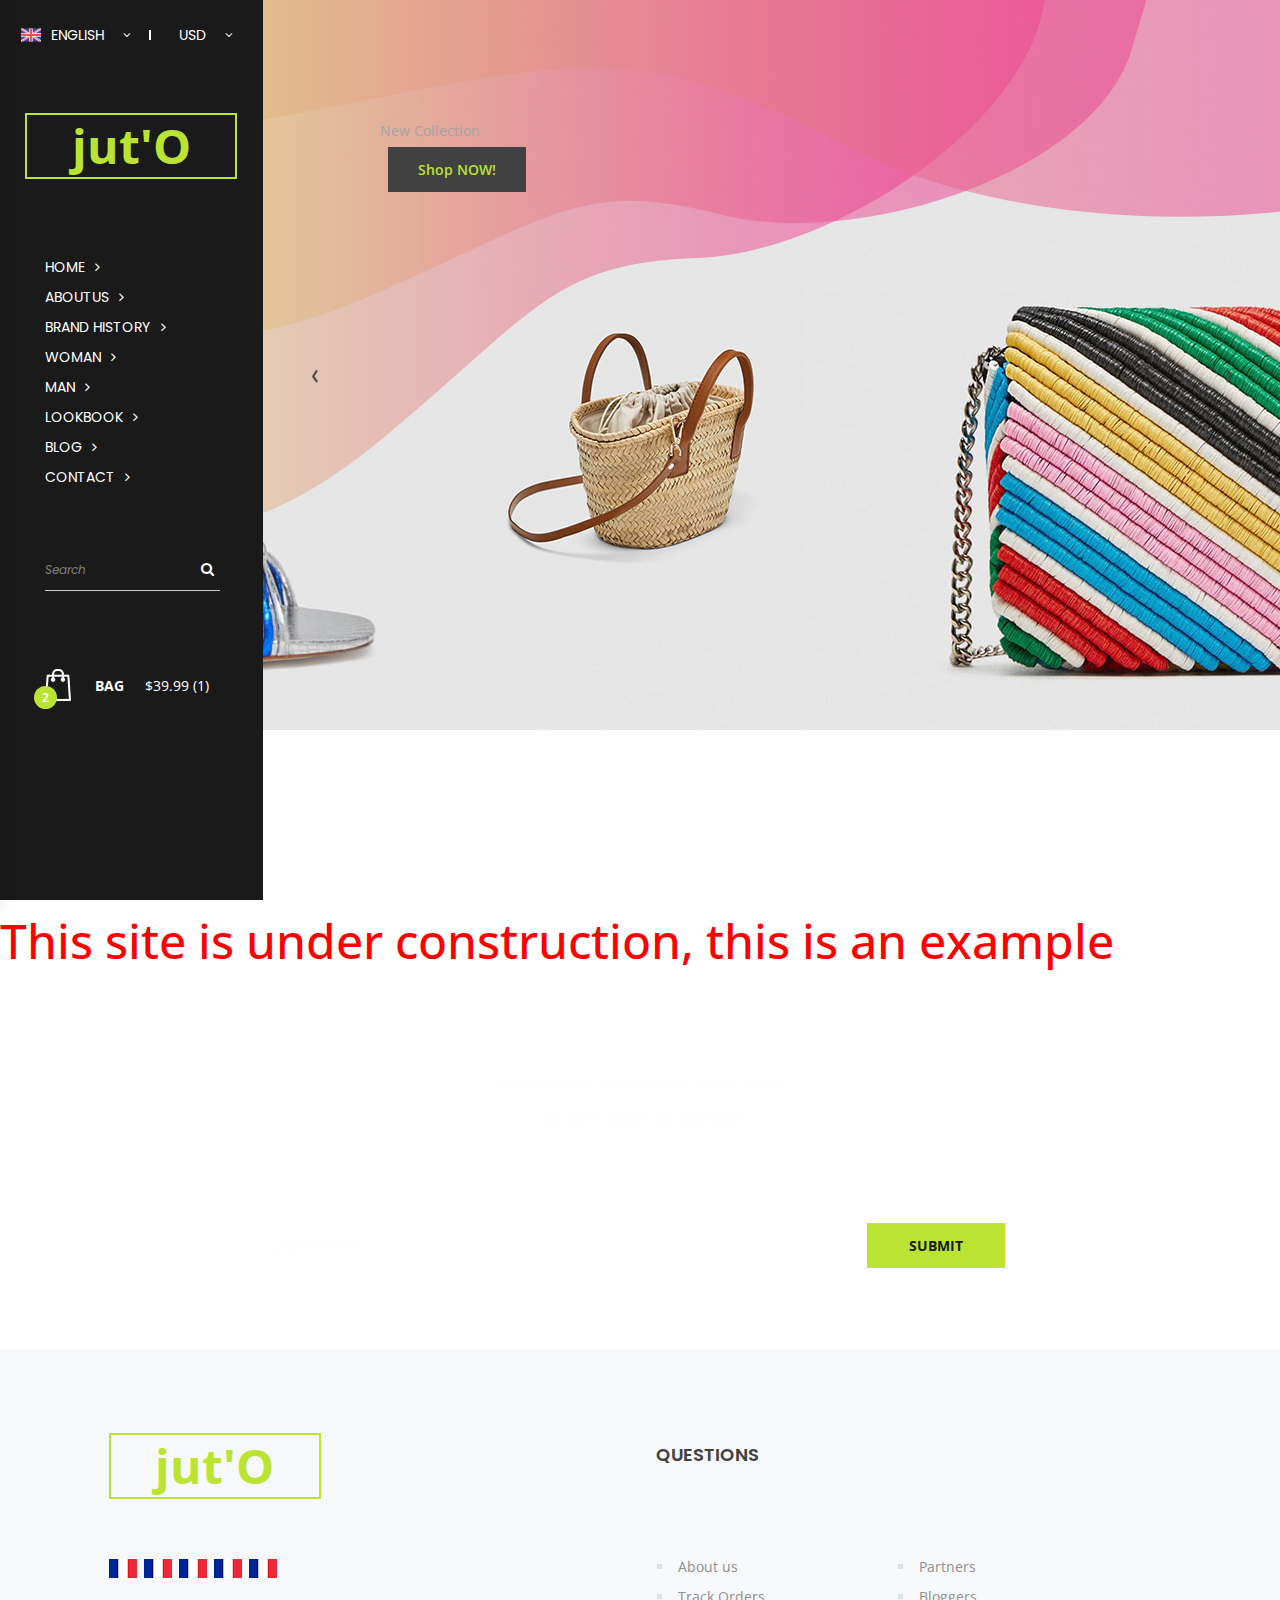
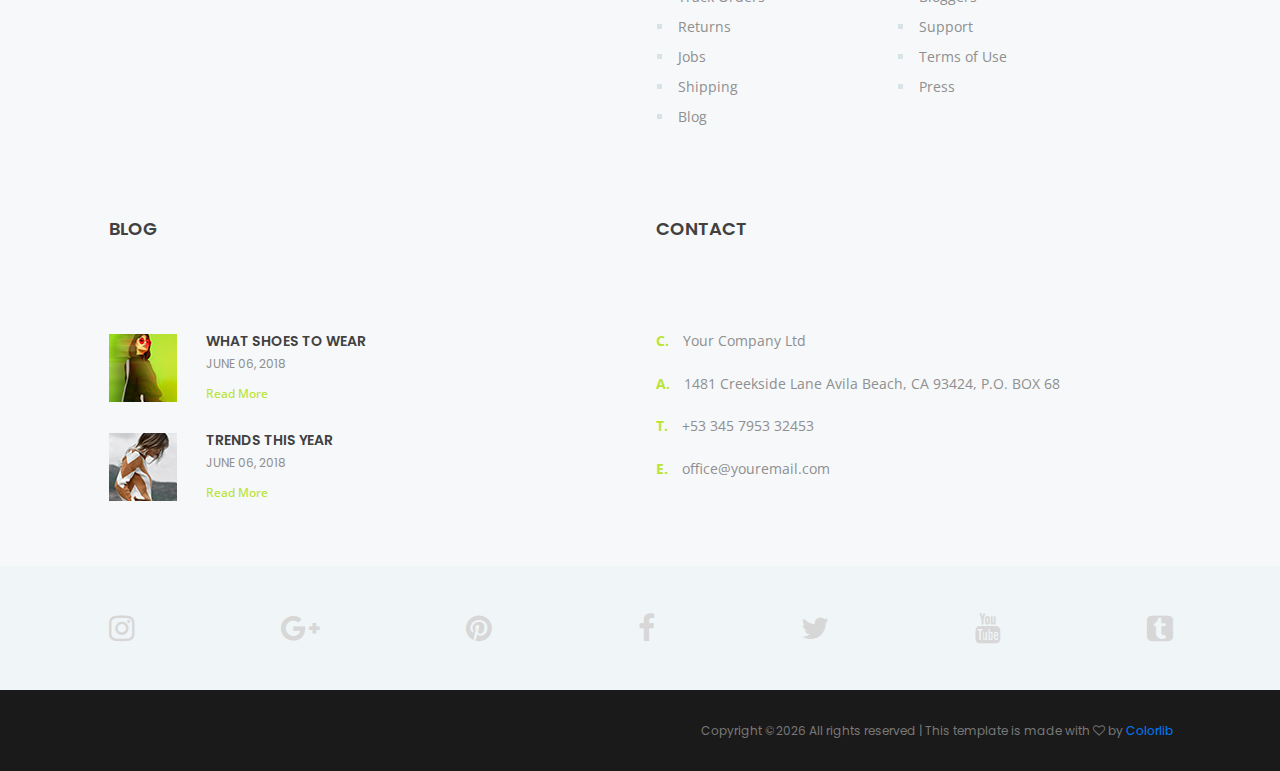
==== commit 8dae3918: "change_errors" ====
--- a/aboutus.html
+++ b/aboutus.html
@@ -164,12 +164,14 @@
 		</div>
 		<nav class="menu_nav">
 			<ul class="menu_mm">
-				<li class="menu_mm"><a href="index.html">home</a></li>
-				<li class="menu_mm"><a href="#">woman</a></li>
-				<li class="menu_mm"><a href="#">man</a></li>
-				<li class="menu_mm"><a href="#">lookbook</a></li>
-				<li class="menu_mm"><a href="blog.html">blog</a></li>
-				<li class="menu_mm"><a href="contact.html">contact</a></li>
+				 <li class="menu_mm"><a href="index.html">home</a></li>
+				 <li class="menu_mm"><a href="aboutus.html">aboutus</a></li>
+				 <li class="menu_mm"><a href="jutobrand.html">brand history</a></li>
+				 <li class="menu_mm"><a href="#">woman</a></li>
+				 <li class="menu_mm"><a href="#">man</a></li>
+				 <li class="menu_mm"><a href="#">lookbook</a></li>
+				 <li class="menu_mm"><a href="blog.html">blog</a></li>
+				 <li class="menu_mm"><a href="#">contact</a></li>
 			</ul>
 		</nav>
 		<div class="menu_extra">
@@ -568,7 +570,7 @@
 									<a href="#"><div>jut'O</div></a>
 								</div>
 								<div class="footer_about_text">
-									<p>Donec vitae purus nunc. Morbi faucibus erat sit amet congue mattis. Nullam fringilla faucibus urna, id dapibus erat iaculis ut. Integer ac sem.</p>
+									<!--p>Donec vitae purus nunc. Morbi faucibus erat sit amet congue mattis. Nullam fringilla faucibus urna, id dapibus erat iaculis ut. Integer ac sem.</p-->
 								</div>
 								<div class="cards">
 									<ul class="d-flex flex-row align-items-center justify-content-start">
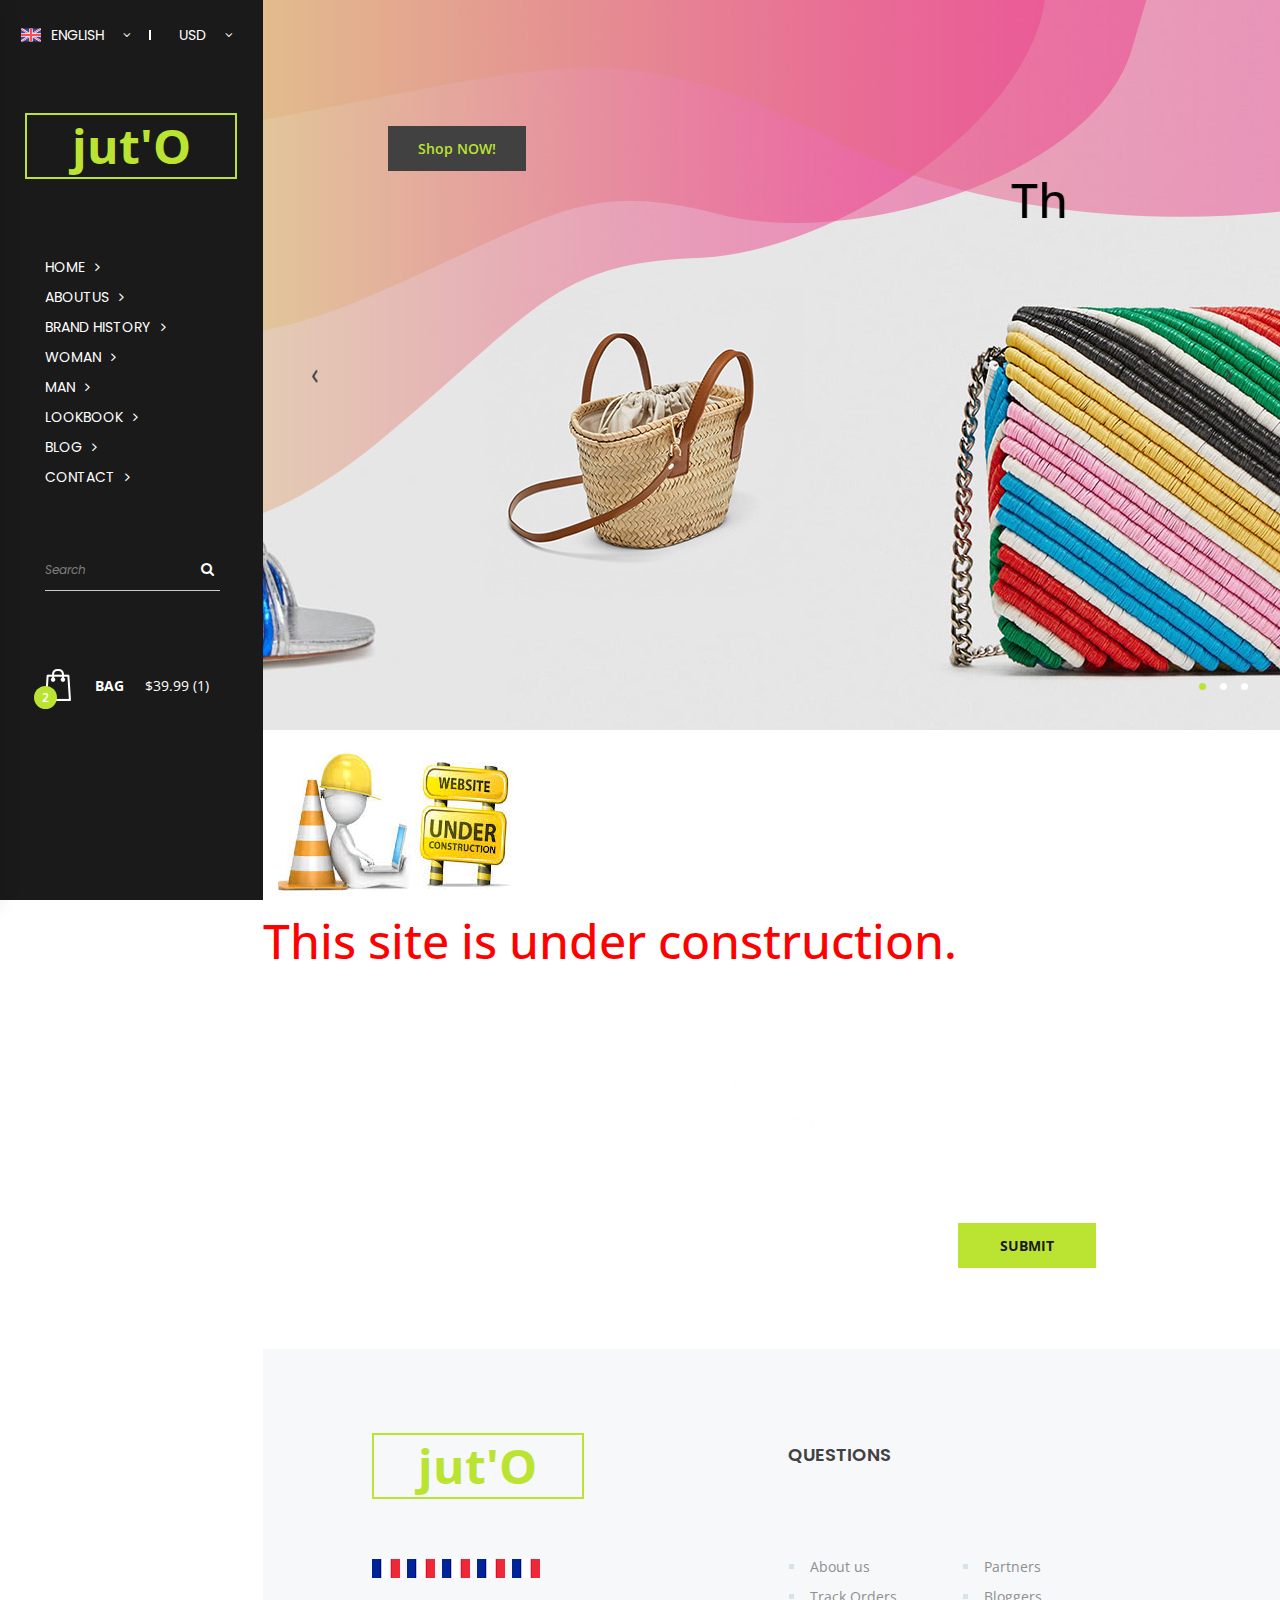
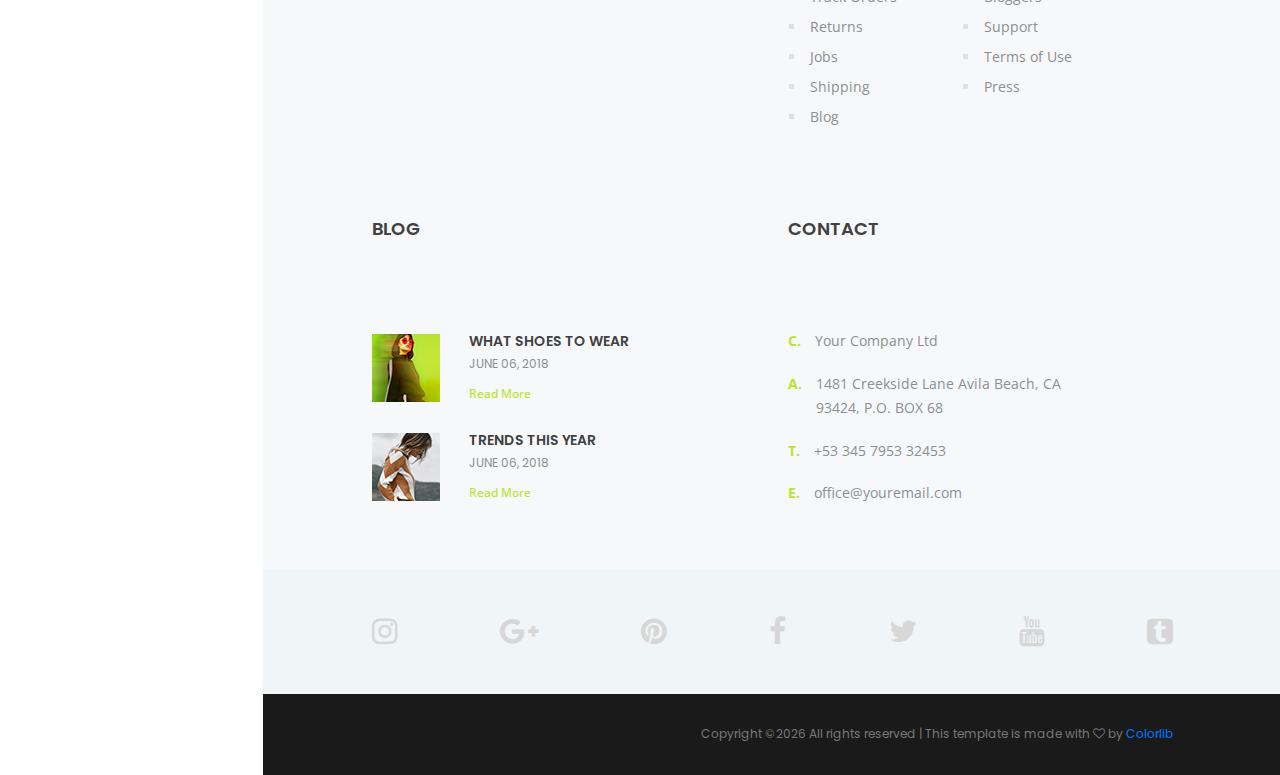
==== commit c27fe0bf: "some modifs" ====
--- a/aboutus.html
+++ b/aboutus.html
@@ -295,9 +295,9 @@
 								<!--div class="home_discount_num"></div-->
 								<!--div class="home_discount_text"></div-->
 							</div>
-							<!div class="home_title">New Collection</div>
+							<!--div class="home_title">New Collection</div-->
 							<div class="button button_1 home_button trans_200"><a href="categories.html">Shop NOW!</a></div>
-							<div style="color:black"><marquee><h1> This site is under construction, this is an example</h1></marquee></div>
+							<div style="color:black"><marquee><h1> This site is under construction.</h1></marquee></div>
 						</div>
 					</div>
 				</div>
@@ -312,7 +312,7 @@
 							</div>
 							<div class="home_title">New Collection</div>
 							<div class="button button_1 home_button trans_200"><a href="categories.html">Shop NOW!</a></div>
-							<div style="color:black"><marquee><h1> This site is under construction, this is an example</h1></marquee></div>
+							<div style="color:black"><marquee><h1> This site is under construction.</h1></marquee></div>
 						</div>
 					</div>
 				</div>
@@ -323,12 +323,12 @@
 					<div class="home_content_container">
 						<div class="home_content">
 							<div class="home_discount d-flex flex-row align-items-end justify-content-start">
-								<div class="home_discount_num">20</div>
-								<div class="home_discount_text">Discount on the</div>
+								<!--div class="home_discount_num">20</div>
+								<div class="home_discount_text">Discount on the</div-->
 							</div>
 							<div class="home_title">New Collection</div>
 							<div class="button button_1 home_button trans_200"><a href="categories.html">Shop NOW!</a></div>
-							<div style="color:black"><marquee><h1> This site is under construction, this is an example</h1></marquee></div>
+							<div style="color:black"><marquee><h1> This site is under construction.</h1></marquee></div>
 						</div>
 					</div>
 				</div>
@@ -343,7 +343,7 @@
 	</div>
 
 	<img src="images/under_construction.jpg">
-    <h1 style="color:red">This site is under construction, this is an example</h1>
+    <h1 style="color:red">This site is under construction.</h1>
 	<!-- Boxes >
 	
 	<div class="boxes">
